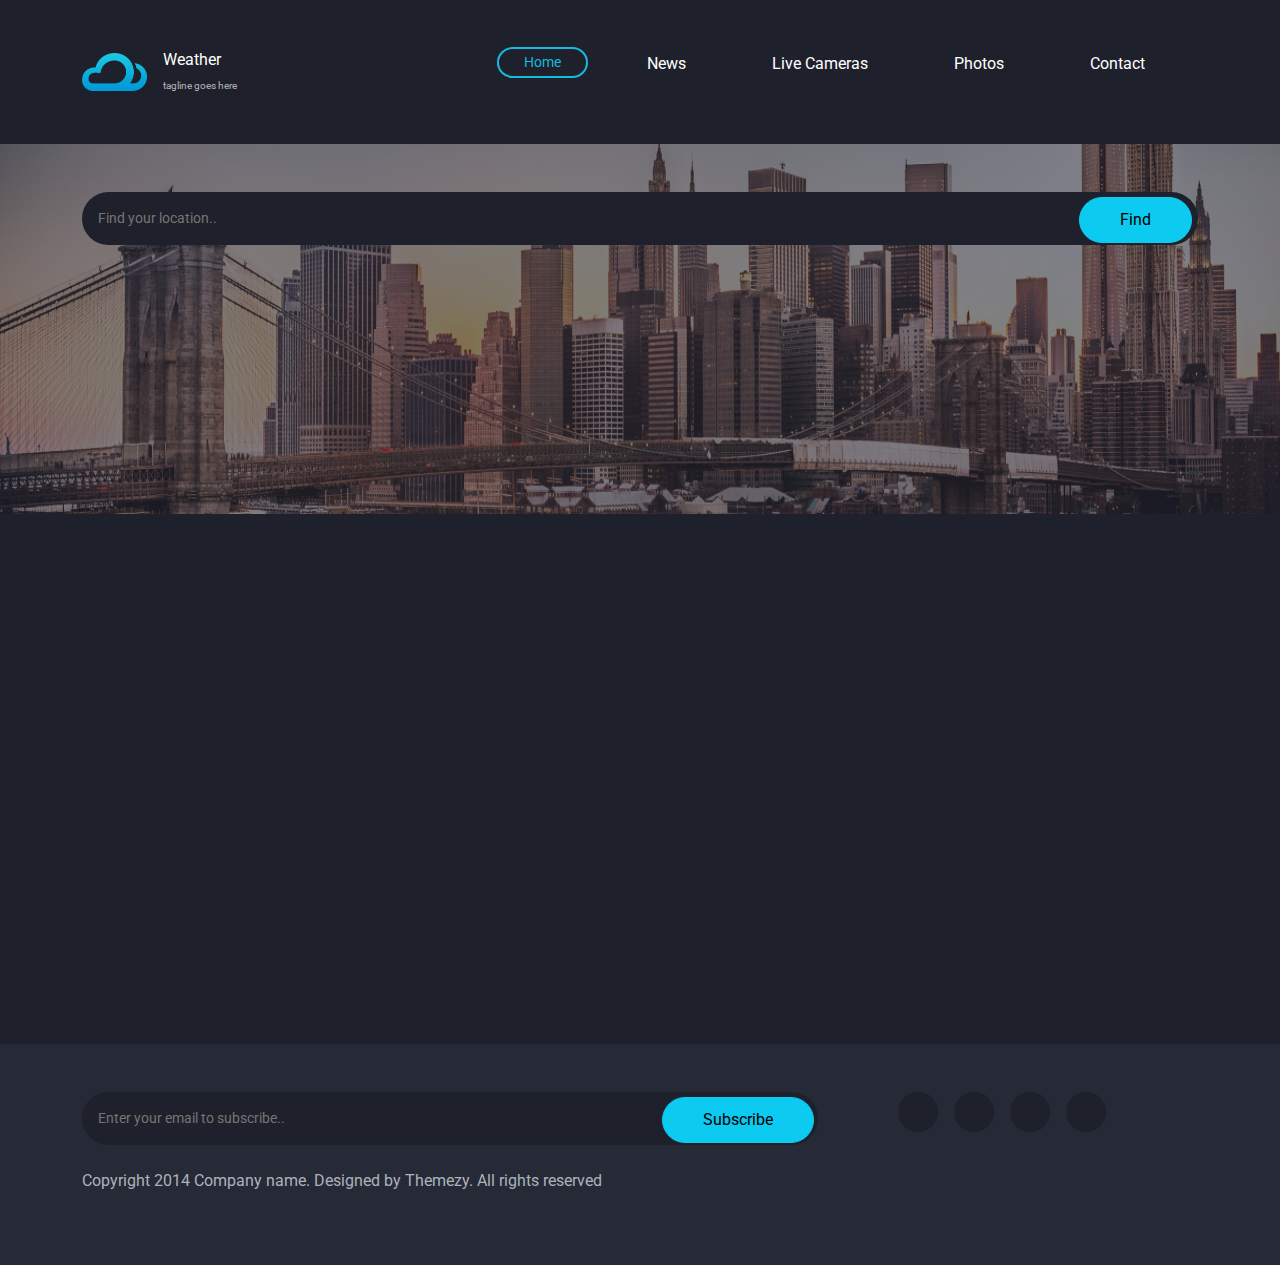
==== index.html @ 7d2aaa9a "first commit" ====
<!DOCTYPE html>
<html lang="en">

<head>
    <meta charset="UTF-8">
    <meta name="viewport" content="width=device-width, initial-scale=1.0">
    <title>Document</title>
    <!-- fonts -->
    <link rel="preconnect" href="https://fonts.googleapis.com">
    <link rel="preconnect" href="https://fonts.gstatic.com" crossorigin>
    <link
        href="https://fonts.googleapis.com/css2?family=Roboto:ital,wght@0,100;0,300;0,400;0,500;0,700;0,900;1,100;1,300;1,400;1,500;1,700;1,900&display=swap"
        rel="stylesheet">
    <!-- fonts -->

    <link rel="stylesheet" href="../../font_awesome/fontawesome-free-6.5.2-web/css/all.min.css">
    <link rel="stylesheet" href="css/bootstrap.min.css">
    <link rel="stylesheet" href="css/style.css">
</head>

<body>
    <nav class="navbar navbar-expand-lg deep-dark-color py-5 ">
        <div class="container">
     
         
          <div class="logo-and-site-name deep-dark-color d-flex align-items-center gap-3 ">
            <img src="images/logo@2x.png" alt="cloud-img">
            <div class="small-text text-white ">
                <p class="m-0">Weather <br><span> tagline goes here </span></p>
            </div>
        </div>

        <button class="navbar-toggler bg-white" type="button" data-bs-toggle="collapse" data-bs-target="#navbarTogglerDemo02" aria-controls="navbarTogglerDemo02" aria-expanded="false" aria-label="Toggle navigation">
            <span class="navbar-toggler-icon"></span>
          </button>
    
          <div class="collapse navbar-collapse position-relative" id="navbarTogglerDemo02">
            <div class="anchor-list">
              <ul class="text-white list-unstyled d-flex">
                  <a href="file:///E:/Frontend/Deliverd%20Assignments/js-assignment-5/index.html" class="text-decoration-none mx-3">
                      <li class="home-anchor">Home</li>
                  </a>
                  <a href="" class="text-decoration-none mx-3">
                      <li>News</li>
                  </a>
                  <a href="" class="text-decoration-none mx-3">
                      <li>Live Cameras</li>
                  </a>
                  <a href="" class="text-decoration-none mx-3">
                      <li>Photos</li>
                  </a>
                  <a id="contact" href="file:///E:/Frontend/Deliverd%20Assignments/js-assignment-5/contact.html" class="text-decoration-none mx-3">
                      <li>Contact</li>
                  </a>
              </ul>
          </div>
      
          </div>
        </div>
      </nav>

    <div class="home-background deep-dark-color ">
        <div class="back-ground-image">
       
            <div class="container py-5 d ">
                <form class="w-100 position-relative ">
                    <input  type="text"  id="searchInput" placeholder="Find your location.." class="w-100 p-3 rounded-5 deep-dark-color text-white border-0 ">
                    <button type="submit" id="findBtn" class="btn btn-info position-absolute rounded-5 ">Find</button>
                </form> 
         

           
                <div class="container my-5 data-height  ">
                   
                    <div class="row" id="rowData">
                       
                    </div>
             
                   
                </div>
            </div>
              
        </div>
    </div>
    <footer class="dark-gray py-5 ">
        <div class="container">
            <div class="row">
                <div class="col-lg-8">
                    <form class="w-100 position-relative ">
                        <input type="text" name="" id="searchInput" placeholder="Enter your email to subscribe.." class="w-100 p-3 rounded-5 deep-dark-color text-white border-0 ">
                        <button class="btn btn-info position-absolute rounded-5 ">Subscribe</button>
                    </form> 
                </div>
                <div class="col-lg-4">
                    <div class="icons d-flex ms-5">
                        <div class="circle d-flex justify-content-center      align-items-center  mx-2 ">
                            <i class="fa-brands fa-facebook-f sky-color "></i></div>
                        <div class="circle d-flex justify-content-center align-items-center  mx-2">
                            <i class="fa-brands fa-twitter sky-color "></i></div>
                        <div class="circle d-flex justify-content-center align-items-center  mx-2">
                            <i class="fa-brands fa-google-plus-g sky-color"></i></div>
                        <div class="circle d-flex justify-content-center align-items-center  mx-2">
                            <i class="fa-brands fa-pinterest sky-color"></i></div>
                     
                    </div>
                </div>
                <p class="my-4">Copyright 2014 Company name. Designed by        
                                  Themezy. All rights reserved</p>

              
            </div>
        </div>
    </footer>
 
      


































    <!-- <div class="container-fluid dark-gray ">
        <div class="row">
            <div class="col-lg-8">
                <input type="email" name="user-email" placeholder="Enter your Email to subscribe" class="w-100 p-3 rounded-5 border-0">
            </div>
        </div>
    </div> -->


     

    



    


    







    <script src="js/bootstrap.bundle.min.js"></script>
    <script src="js/main.js"></script>
</body>

</html>
---- css/style.css ----
body{
    font-family: "Roboto", sans-serif;
}

:root{
    --deep-dark-color:#1E202B;
    --dark-gray:#262936;
    --gray-color:#323544;
    --sky-light:#14BBDF;
    --light-gray:#2D303D;
}

.deep-dark-color{
    background-color: var(--deep-dark-color);
}
.gray{
    background-color: var(--gray-color);
}
.dark-gray{
    background-color: var(--dark-gray);
}
.light-gray{
    background-color: var(--light-gray);
}
.sky-color{
 color: var(--sky-light);
}
.logo-and-site-name img{
    width: 65px;
    object-fit: contain;
}
.small-text p span{
    font-size: 10px;
    color: rgb(185, 185, 185);
}
.anchor-list ul li.home-anchor{
    border: #14BBDF solid 2px;
    border-radius: 20px;
    padding: 3px 25px;
    color: var(--sky-light);
    font-size: 14px;
}
.anchor-list ul li{
    color: white;
    border: #1E202B solid 2px;
    padding: 3px 25px;
    transition: all 0.5s;
    border-radius: 20px;



}
.anchor-list ul li:hover{
    border: #14BBDF solid 2px;
    border-radius: 20px;
    padding: 3px 25px;
    color: var(--sky-light);
    
}
 .anchor-list{
   position: absolute;
   right: 10px; 
  
}

.back-ground-image{
    background-image: url(../images/banner.png);
    background-size: 100% 100%;
    width: 100%;
    height: 370px;

}

/* search input ===================================================- */
.container form input{
    font-size: 14px;
}
.container form button{
    right: 0.5%;
    top:9%;
    padding: 10px 40px;

}

/* search input ===================================================- */


/* display data===================================================== */

.home-background{
    height: 100vh;
}

.data-height{
    height: 400px;
}

.inner .inner-header p{
    color: rgb(179, 184, 188);
    font-size: 14px;
    margin: 0;
}

.inner-data h3{
    font-size: 70px;
    color: white;
}
.inner-data img{
    width: 90px;
}
.inner-data p{
    margin: 0;
    color: rgb(178, 178, 178);
}
.another-data img{
    width: 20px;
    object-fit: contain;
}
.inner-data h6{
    color: var(--sky-light);
    margin: 20px 0;
}

.inner .nextDay-inner-data{
    color:  rgb(178, 178, 178);;

}
.inner .nextDay-inner-data h6{
    color: var(--sky-light);

}
/* display data===================================================== */
/* footer==================================================== */
footer p{
    color: rgb(171, 179, 187);
}

.circle{
    
    width: 40px;
    height: 40px;
    background-color: var(--deep-dark-color);
    border-radius: 50%;
    transition: all 0.30s;
    cursor: pointer;
}
.circle i{
    transition: all 0.30s;
}
.circle:hover{
    background-color: var(--sky-light);
}
.circle:hover i{
   color: white;
}

/* footer==================================================== */

@media(max-width:1024px){
    .anchor-list{
        position: static;
        display: flex;
        justify-content: center; 
        width: 100%;
       
    } 
    .collapse{
        position: static;
    }
    .anchor-list ul{
        display: flex;
        flex-direction: column;
        margin: 10px 0;
        width: 100%;
        text-align: center;
        
        }
    .anchor-list ul li{
        background-color: #262936;
        border-radius: 0;
        padding: 15px 5px;
        margin: 2px 0;
        border-radius: 10px;

       
    }
    .anchor-list ul li.home-anchor{
        background-color: #262936;
        border-radius: 0;
        padding: 15px 5px;
        margin: 2px 0;
         border-radius: 10px;
    }
    .anchor-list ul li:hover{
        background-color: #262936;
        border-radius: 0;
        padding: 15px 5px;
        margin: 2px 0;
        color: white;
       
    }
   .inner-data h3{
    font-size: 40px;
   }
   .inner .middle{
    background-color: var(--light-gray);
   }
   .home-background{
   height: 250vh;
   }
   footer form{
    margin: 10px 0;
   }
}
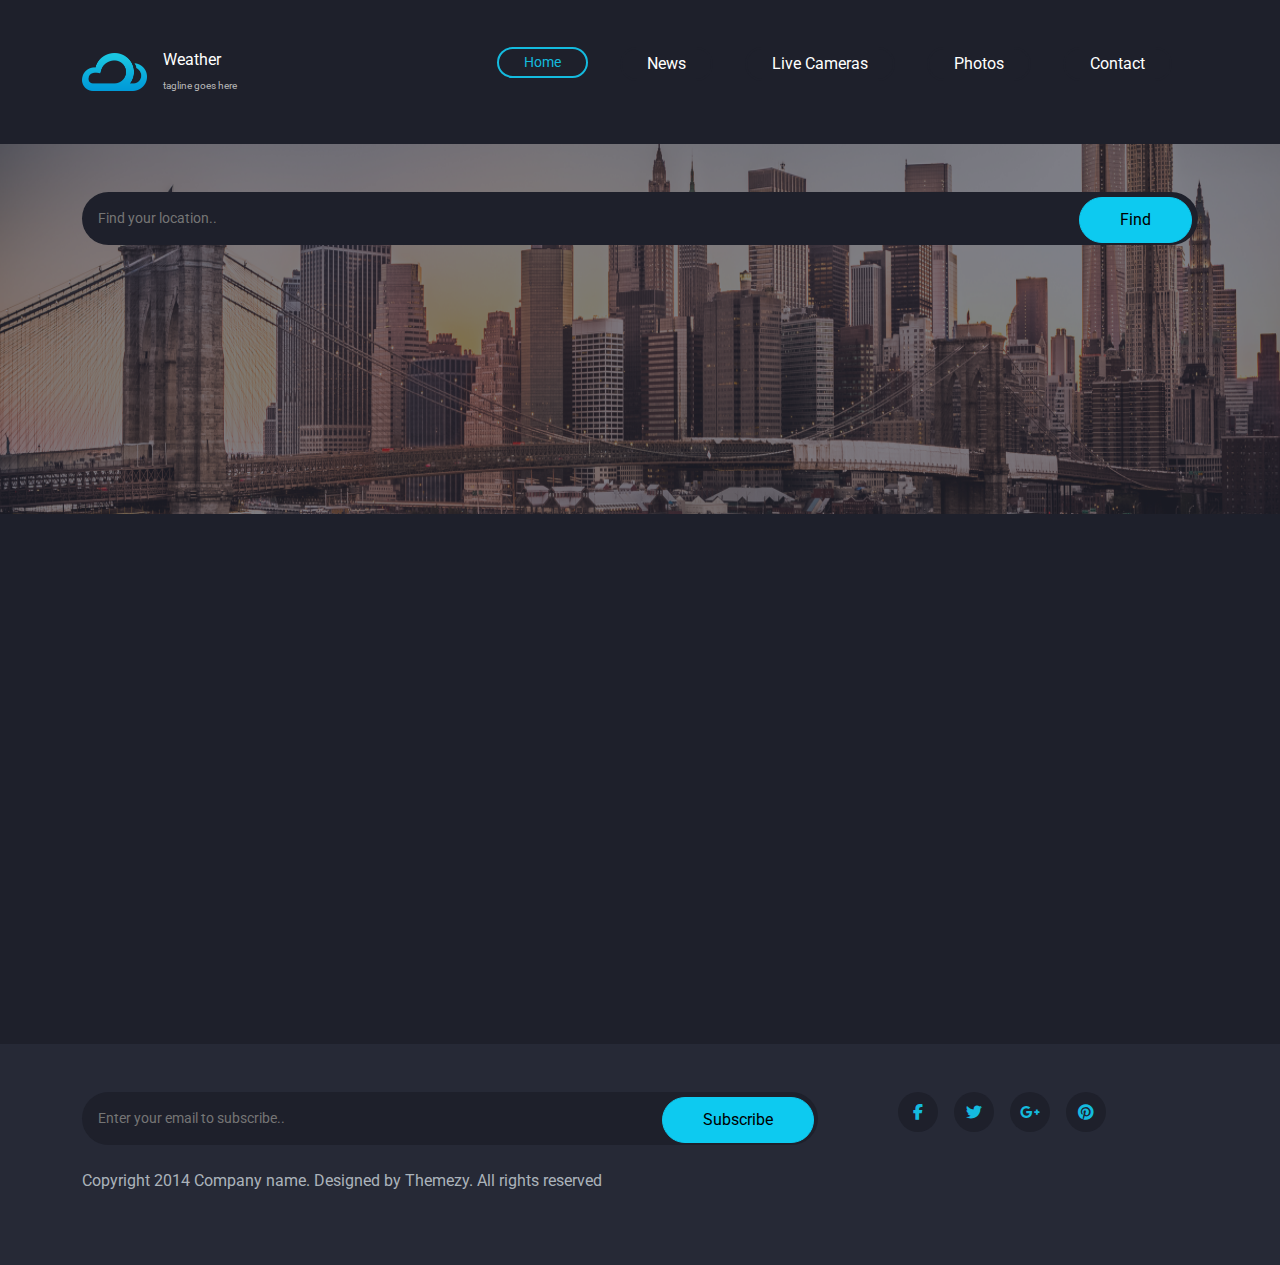
==== commit 3e546c63: "adding fontawesome cdn" ====
--- a/index.html
+++ b/index.html
@@ -13,7 +13,7 @@
         rel="stylesheet">
     <!-- fonts -->
 
-    <link rel="stylesheet" href="../../font_awesome/fontawesome-free-6.5.2-web/css/all.min.css">
+    <link rel="stylesheet" href="https://cdnjs.cloudflare.com/ajax/libs/font-awesome/6.4.0/css/all.min.css">
     <link rel="stylesheet" href="css/bootstrap.min.css">
     <link rel="stylesheet" href="css/style.css">
 </head>
@@ -37,19 +37,19 @@
           <div class="collapse navbar-collapse position-relative" id="navbarTogglerDemo02">
             <div class="anchor-list">
               <ul class="text-white list-unstyled d-flex">
-                  <a href="file:///E:/Frontend/Deliverd%20Assignments/js-assignment-5/index.html" class="text-decoration-none mx-3">
+                  <a href="index.html" class="text-decoration-none mx-3">
                       <li class="home-anchor">Home</li>
                   </a>
-                  <a href="" class="text-decoration-none mx-3">
+                  <a href="" class=" error text-decoration-none mx-3">
                       <li>News</li>
                   </a>
-                  <a href="" class="text-decoration-none mx-3">
+                  <a href="" class=" error text-decoration-none mx-3">
                       <li>Live Cameras</li>
                   </a>
-                  <a href="" class="text-decoration-none mx-3">
+                  <a href="" class=" error text-decoration-none mx-3">
                       <li>Photos</li>
                   </a>
-                  <a id="contact" href="file:///E:/Frontend/Deliverd%20Assignments/js-assignment-5/contact.html" class="text-decoration-none mx-3">
+                  <a id="contact" href="contact.html" class="text-decoration-none mx-3">
                       <li>Contact</li>
                   </a>
               </ul>
@@ -172,9 +172,9 @@
 
 
 
-
+     <script src="js/contactError.js"></script>
     <script src="js/bootstrap.bundle.min.js"></script>
     <script src="js/main.js"></script>
 </body>
 
-</html>+</html>
